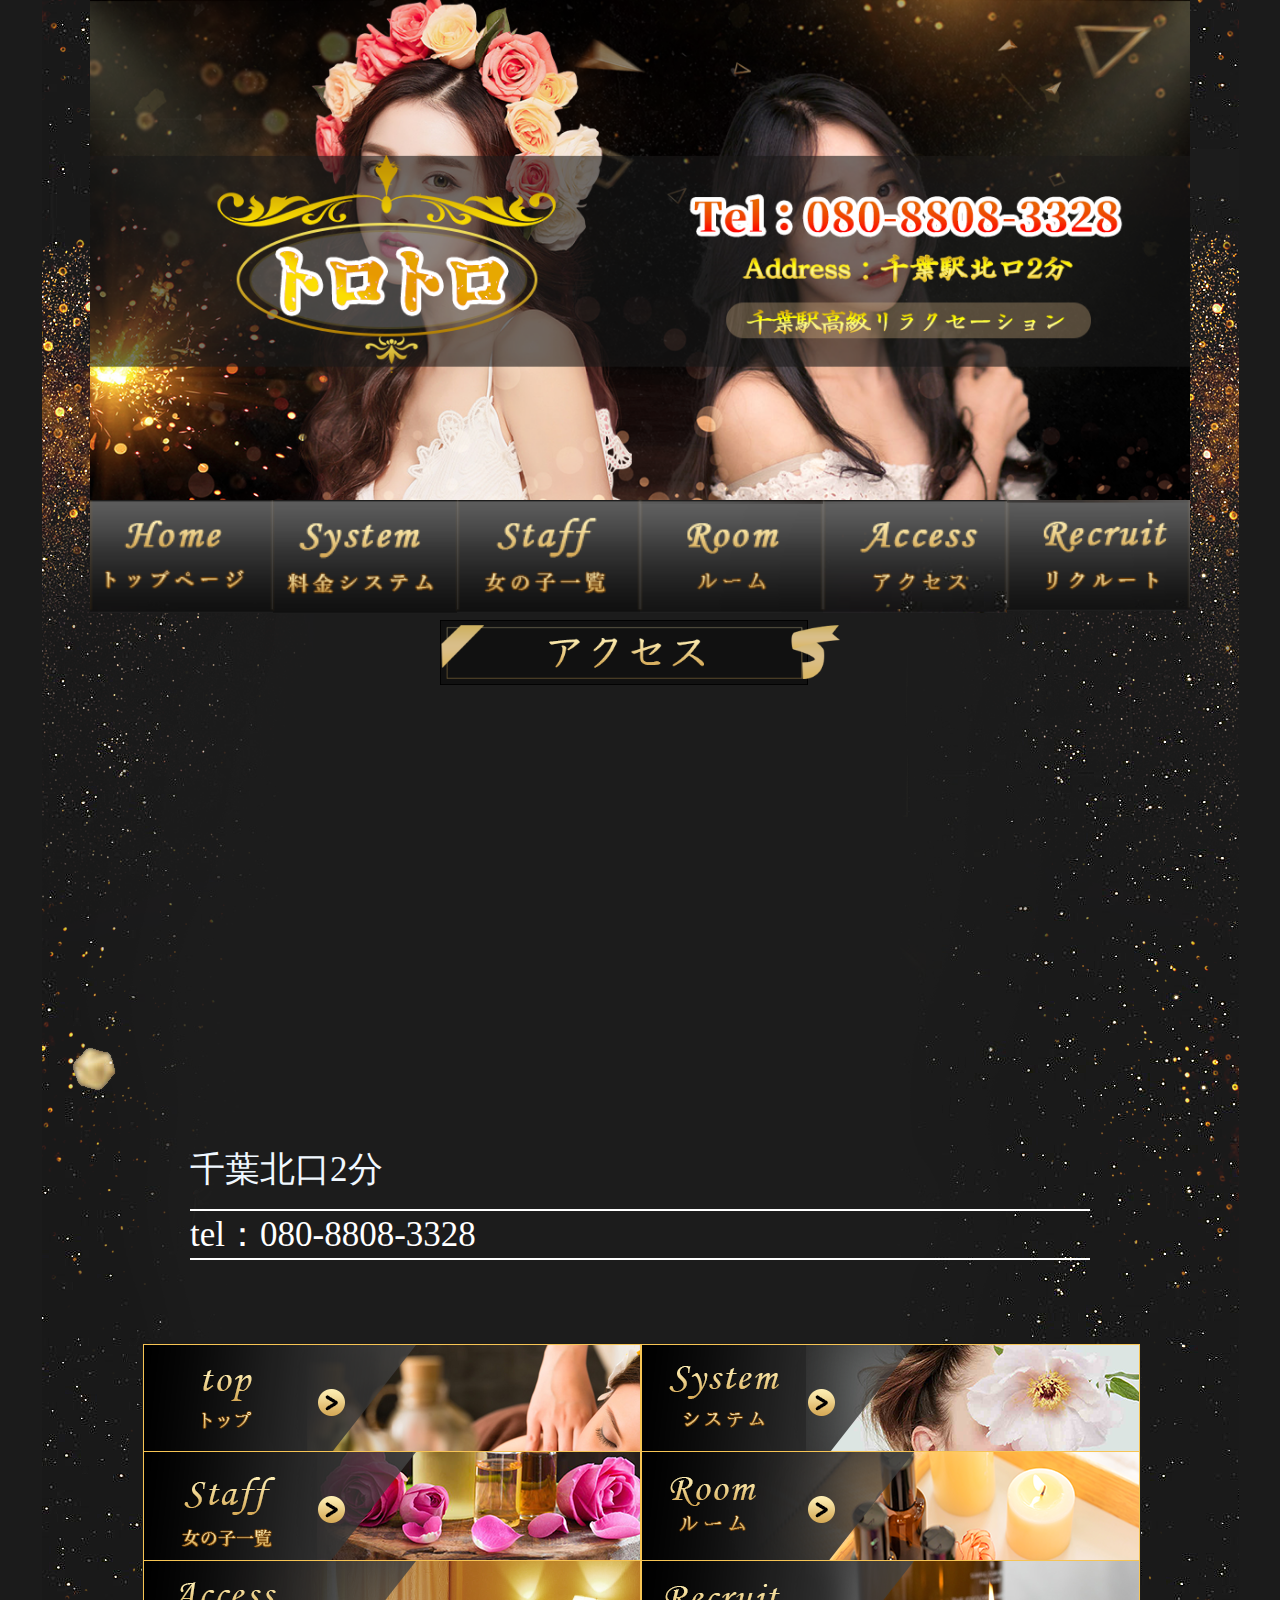
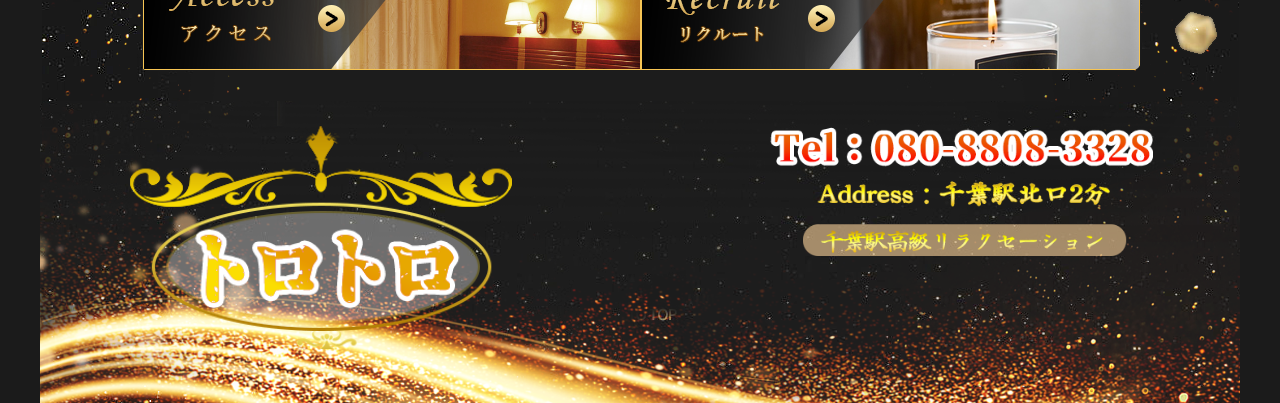
==== access.html @ ae455df6 "jj" ====
<!DOCTYPE html><html><head><meta charset="utf-8"/><title>トロトロin千葉北口2分デリバリーヘルス　回春性感マッサージ　前立腺マッサージ　手コキ【トロトロ】</title><meta name="google-site-verification"/><meta name="keywords" content="トロトロ千葉北口2分回春性感,トロトロアジア，密着マッサージ,精力回復,ストレス解消,睾丸マッサージ,ボディケア,フットケア"/><meta name="description" content="千葉北口2分回春性感密着マッサージ，トロトロでございます，手コキで精力を増強します，仕事のストレスを解消いただきます。"/><meta name="viewport" content="width=device-width,user-scalable=yes"/><script src="https://cdn.staticfile.org/jquery/1.10.2/jquery.min.js"></script><link rel="stylesheet" href="swiper.min.css"/><link rel="stylesheet" href="css/nav_top.css"/></head><body class="body"><div class="top"><a class="tel" href="tel://08088083328"><div class="tels"></div></a></div><div class="navLage"><div class="navButton"><a href="index.html"><img src="img/images/nav_01.png"/></a></div><div class="navButton"><a href="system.html"><img src="img/images/nav_02.png"/></a></div><div class="navButton"><a href="girl.html"><img src="img/images/nav_03.png"/></a></div><div class="navButton"><a href="room.html"><img src="img/images/nav_05.png"/></a></div><div class="navButton"><a href="access.html"><img src="img/images/nav_07.png"/></a></div><div class="navButton"><a href="recruit.html"><img src="img/images/nav_06.png"/></a></div></div></body></html><link rel="stylesheet" href="css/4page.css"/><div class="Titles"><div class="accesstitle"></div></div><div class="access"><iframe src="https://www.google.com/maps/embed?pb=!1m18!1m12!1m3!1d218.25966773226182!2d140.11287840557839!3d35.61288939352949!2m3!1f0!2f0!3f0!3m2!1i1024!2i768!4f13.1!3m3!1m2!1s0x602284ba83dfc1ff%3A0x860f90315b5e3d57!2sChiba!5e0!3m2!1szh-CN!2sjp!4v1578864715610!5m2!1szh-CN!2sjp" width="600" height="450" frameborder="0" style="border:0;" allowfullscreen=""></iframe><div class="address">千葉北口2分</div><div class="teleph"><a href="tel://08088083328">tel：080-8808-3328</a></div></div><div class="endimg"><div class="footbtn"><div class="footnav"><a href="index.html"></a></div><div class="footnav"><a href="system.html"></a></div><div class="footnav"><a href="girl.html"></a></div><div class="footnav"><a href="room.html"></a></div><div class="footnav"><a href="access.html"></a></div><div class="footnav"><a href="recruit.html"></a></div></div></div><div class="endimg"><div class="footlogo"></div><div class="footline"></div></div><h1>トロトロin千葉北口2分</h1><script src="swiper.min.js"></script><script src="js/index.js"></script>
---- css/nav_top.css ----
/*10/8*/
/*toyo*/
*{
    width: 100%;
    padding: 0px;
    margin: 0px auto;
    background-repeat: no-repeat;
    background-size: 100%;
    list-style-type: none;
}
img{
    object-fit: cover;
    z-index: 0;
}
h1{
    display: none;
}
a{
    color: #ffffff;
    text-decoration:none;
    vertical-align: initial;
}
.body{
    width: 1100px;
    background: bottom left no-repeat url(../img/footback.png),repeat-y url(../img/back.png);
    background-color: #1b1b1b;
    background-size: auto;
}
.tels{
    width: 600px;
    height: 100px;
    position: relative;
    top: 175px;
    left: 236px;
}
.tel{
    width: 600px;
    height: 100px;
    background-color: aliceblue;
}
.nav{
    display: none;
    width: 98.7%;
    position: fixed;
    z-index: 10;
    height: 41px;
    background-color: #ff6464;
    border: 3px #ffffff solid
}
.watermark{
    width: 229px;
    height: 300px;
    background: top right url(../img/new.png),center url(../img/watermark.png);
    background-repeat: no-repeat;
    z-index: 80;
    position: fixed;
}
.telephone{
    width: 86%;
    height: 95%;
    float: left;
    font-size: 25px;
    text-align: center;
    vertical-align: middle;
    padding-top: 2px;
    border-right: 4px #ffffff solid;
}
.navimg{
    height: 82%;
    width: 9%;
    margin: 7px;
    background-image: url(../img/list.png);
    float: right;
}
.navLong{
    width: 65%;
    position:fixed;
    z-index: 15;
    background-color: #ffa1be;
    display: none;
    border: 2px white solid;
}

.navLong1{
    width: 92%;
    height: 37px;
    border: 3px white solid;
    border-radius: 10px;
    padding-top: 11px;
    font-size: 19px;
    margin: 6px;
    text-align: center;
    vertical-align: middle;
    background-color: salmon;
}
.navLongLogo {
    margin-top: 5px;
    height: 130px;
    text-align: center;
    vertical-align: middle;
    background-size: contain;
    background-position-x: center;
    background-image: url(../img/logo.png);
}
.navLong2{
    border-top: 3px salmon solid;
    position: absolute;
    z-index: 10;
    bottom: 0px;
    height: 55px;
    font-size: 19px;
    text-align: center;
    padding-top: 15px;
    vertical-align: middle;
}
.top{
    height: 500px;
    width: 1100px;
    background-image: url(../img/top.png);
    flex-wrap: wrap;
    align-items: center;
    justify-content: center;

}
.navLage{
    width: 1100px;
    height:120px;
}
.navButton{
    height:50px;
    width: 16.6676%;
    background-color: chocolate;
    float: left;
}
.swiper-container{
     /* width: 100%; */
    height: 100%;
}
.swiper-slide{
    width: 200px;
    display: flex;
    justify-content: space-around;
} 
.footing{
    display: none;
    position:fixed;
    z-index: 10;
    bottom:0px;
    height: 50px;
    background-color: violet;
}
.end{
    display: none;
    height: 135px;/*需要调试*/
    flex-wrap: wrap;
    align-items: center;
    justify-content: center;
}
.endimg{
    height: 333px;
    display: flex;
    flex-wrap: wrap;
    align-items: center;
    justify-content: center;
}
.footbtn{
    width: 1002px;
    height: 334px;
    overflow-y: scroll;
    border-radius: 10px;
    background-image: url(../img/endlist.png);
    background-size: auto;
    background-position: bottom;
    background-position-x: right;

}
.footnav a{
    width: 500px;
    height: 109px;
    float: left;
}
.footlogo ,.footline{
    width: 385px;
    height: 225px;
}
.footlogo {
    background-image: url(../img/footlogo.png);
}
.footline {
    background-image: url(../img/footline.png);
}
.Titles{
    height: 67px;
    /* background-image: url(../img/titleback.png); */
    background-repeat: repeat-x;
    background-size: unset;
}
@media screen and (min-width:1200px) {
    .body{
        width: 100%;
        background-position: bottom;
    }
}
---- css/4page.css ----
/*10/8*/
/*toyo*/
.system{
   width: 80%;
   height: 980px;
    background-image: url(../img/system.png);
  }
  .system1{
    width: 796px;
    color: #fbecc8;
    font-size: 29px;
    border: 2px #eace8f solid;
    padding: 40px;
    border-top: unset;
    background-color: #1d1d1d;
}
.system1 a{
  color: #ffd36a;
  text-decoration: underline;
}
  .room{
    width: 900px;
    height: 710px;
    margin-top: 57px;
    background-image: url(../img/room.png);
  } 
  .recruit{
    width: 70%;
    border: 4px #fdf258 solid;

  }
  p{
    height: 27px;
    font-size: 19px;
    background-color: #000000;
    color: #ffedd6;
  }
  .recruit div{
    width: 96%;
    height: 58px;
    border-bottom: 2px #ffffff solid;
    padding: 5px;
  }
  .roomtitle{
    width: 400px;
    height: 166px;
    background-image: url(../img/hotelttitle.png); 
}
.accesstitle{
  width: 400px;
  height: 166px;
  background-image: url(../img/linktitle.png); 
}
.recruittitle{
  width: 400px;
  height: 166px;
  background-image: url(../img/recruittitle.png); 
}
.access{
  width: 900px;
  height: 650px;
  font-size: 35px;
  color: aliceblue;
}
.access div{
  border-bottom: 2px #ffffff solid;
}
.address{
  width: 900px;
  height: 63px;
}
.googleMap0 ,.googleMap1{
  width: 85%;
  border: 4px #fd5a58 solid;
  border-radius: 20px;
  margin-top: 15px;
}
@media screen and (min-width:700px) {
  .roomtitle ,.accesstitle ,.recruittitle{
    height: 107px;
}

}
/* @media screen and (min-width:900px) {
  .roomtitle{
    width: 400px;
    height: 130px;
    background-size: unset;
    background-position: center;
}
.recruit{
    width: 78%;
  }
.recruittitle{
  width: 400px;
  height: 130px;
  background-size: unset;
  background-position: center;
  }
.accesstitle{
  width: 400px;
  height: 130px;
background-size: unset;
background-position: center;
}
} */
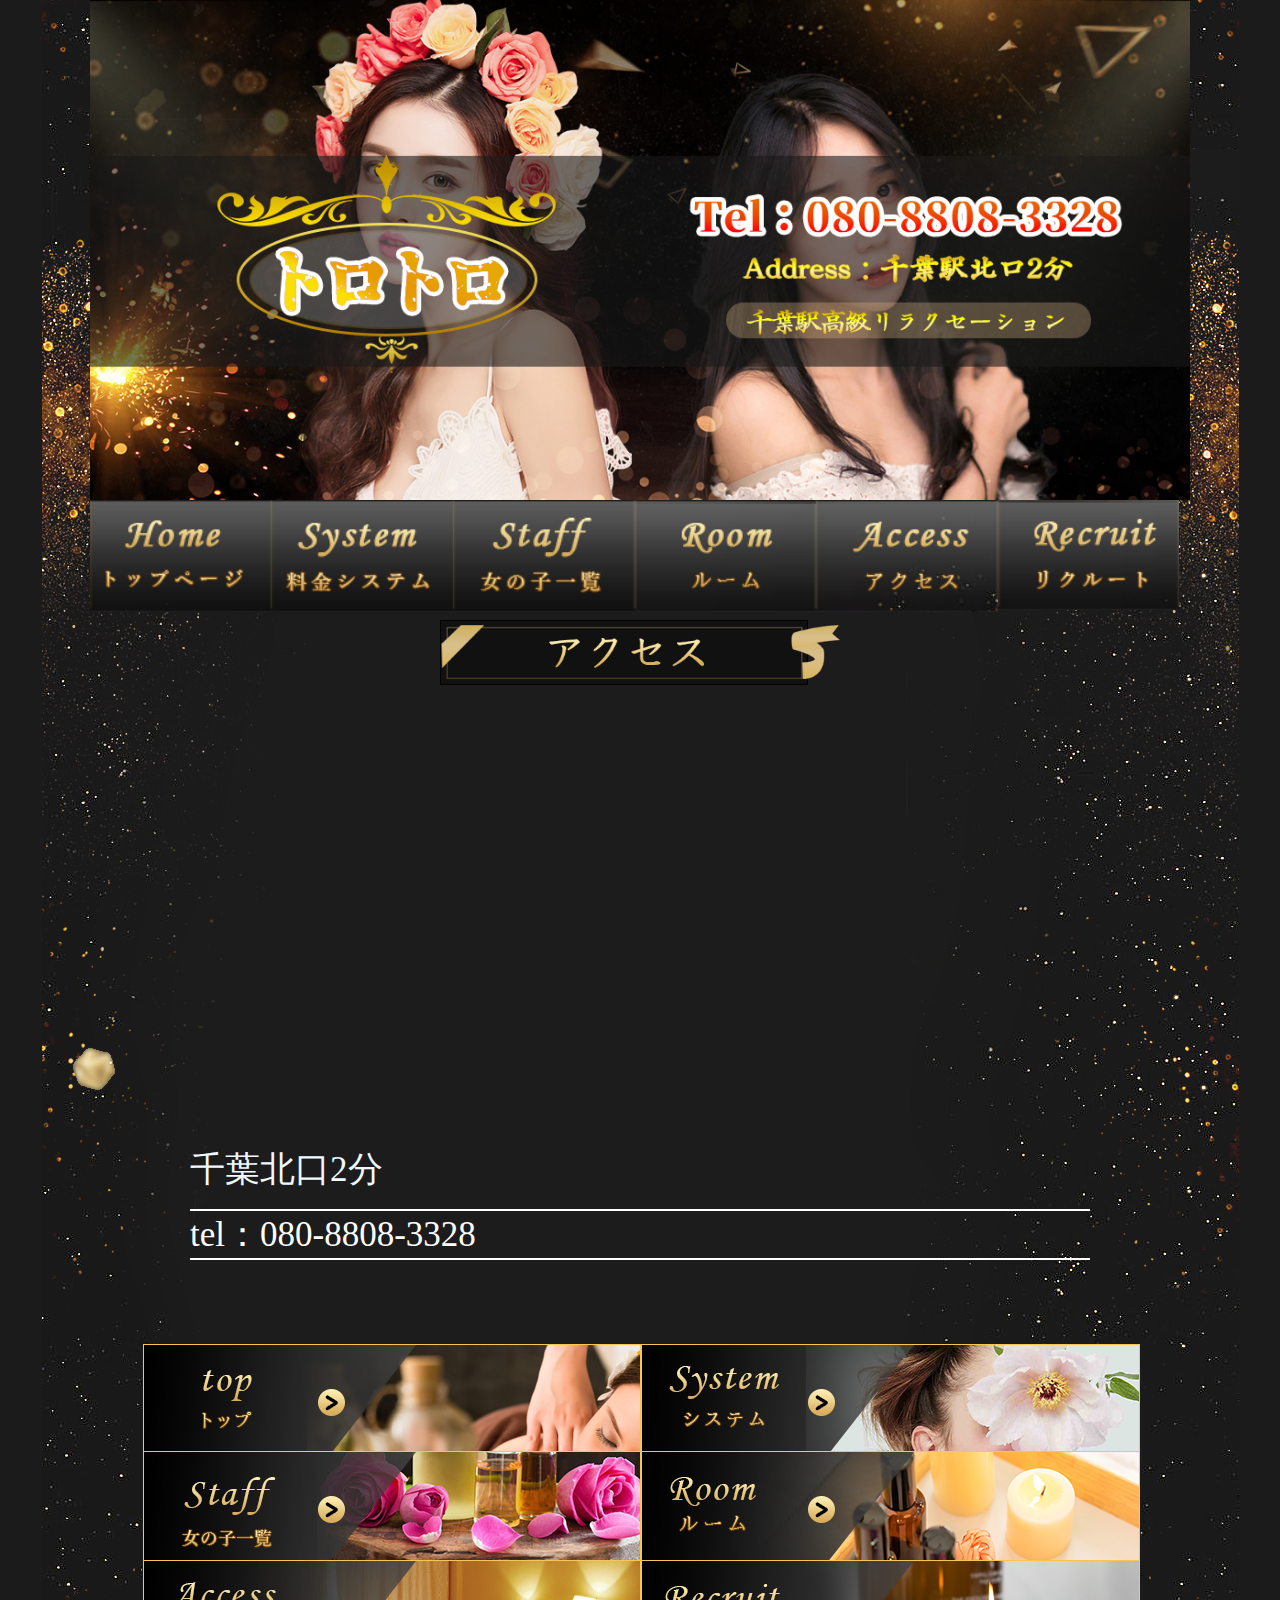
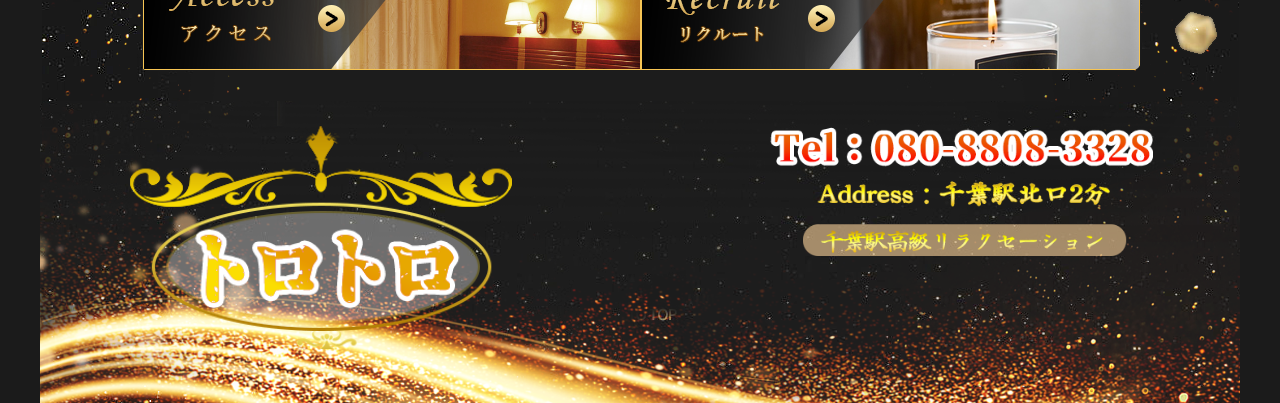
==== commit 0174da22: "っｓ" ====
--- a/access.html
+++ b/access.html
@@ -1 +1 @@
-<!DOCTYPE html><html><head><meta charset="utf-8"/><title>トロトロin千葉北口2分デリバリーヘルス　回春性感マッサージ　前立腺マッサージ　手コキ【トロトロ】</title><meta name="google-site-verification"/><meta name="keywords" content="トロトロ千葉北口2分回春性感,トロトロアジア，密着マッサージ,精力回復,ストレス解消,睾丸マッサージ,ボディケア,フットケア"/><meta name="description" content="千葉北口2分回春性感密着マッサージ，トロトロでございます，手コキで精力を増強します，仕事のストレスを解消いただきます。"/><meta name="viewport" content="width=device-width,user-scalable=yes"/><script src="https://cdn.staticfile.org/jquery/1.10.2/jquery.min.js"></script><link rel="stylesheet" href="swiper.min.css"/><link rel="stylesheet" href="css/nav_top.css"/></head><body class="body"><div class="top"><a class="tel" href="tel://08088083328"><div class="tels"></div></a></div><div class="navLage"><div class="navButton"><a href="index.html"><img src="img/images/nav_01.png"/></a></div><div class="navButton"><a href="system.html"><img src="img/images/nav_02.png"/></a></div><div class="navButton"><a href="girl.html"><img src="img/images/nav_03.png"/></a></div><div class="navButton"><a href="room.html"><img src="img/images/nav_05.png"/></a></div><div class="navButton"><a href="access.html"><img src="img/images/nav_07.png"/></a></div><div class="navButton"><a href="recruit.html"><img src="img/images/nav_06.png"/></a></div></div></body></html><link rel="stylesheet" href="css/4page.css"/><div class="Titles"><div class="accesstitle"></div></div><div class="access"><iframe src="https://www.google.com/maps/embed?pb=!1m18!1m12!1m3!1d218.25966773226182!2d140.11287840557839!3d35.61288939352949!2m3!1f0!2f0!3f0!3m2!1i1024!2i768!4f13.1!3m3!1m2!1s0x602284ba83dfc1ff%3A0x860f90315b5e3d57!2sChiba!5e0!3m2!1szh-CN!2sjp!4v1578864715610!5m2!1szh-CN!2sjp" width="600" height="450" frameborder="0" style="border:0;" allowfullscreen=""></iframe><div class="address">千葉北口2分</div><div class="teleph"><a href="tel://08088083328">tel：080-8808-3328</a></div></div><div class="endimg"><div class="footbtn"><div class="footnav"><a href="index.html"></a></div><div class="footnav"><a href="system.html"></a></div><div class="footnav"><a href="girl.html"></a></div><div class="footnav"><a href="room.html"></a></div><div class="footnav"><a href="access.html"></a></div><div class="footnav"><a href="recruit.html"></a></div></div></div><div class="endimg"><div class="footlogo"></div><div class="footline"></div></div><h1>トロトロin千葉北口2分</h1><script src="swiper.min.js"></script><script src="js/index.js"></script>+<!DOCTYPE html><html><head><meta charset="utf-8"/><title>トロトロin千葉北口2分リラクセーション　マッサージ　メンズエステ　リンパマッサージ【トロトロ】</title><meta name="keywords" content="トロトロ千葉北口2分エステ,トロトロアジア，アロママッサージ,精力回復,ストレス解消,アロマオイル,ボディケア,フットケア"/><meta name="description" content="千葉北口2分本格アロママッサージ，トロトロでございます，オイルマッサージで精力を増強します，仕事のストレスを解消いただきます。"/><meta name="viewport" content="width=device-width,user-scalable=yes"/><script src="https://cdn.staticfile.org/jquery/1.10.2/jquery.min.js"></script><link rel="stylesheet" href="swiper.min.css"/><link rel="stylesheet" href="css/nav_top.css"/></head><body class="body"><div class="top"><a class="tel" href="tel://08088083328"><div class="tels"></div></a></div><div class="navLage"><div class="navButton"><a href="index.html"><img src="img/images/nav_01.png"/></a></div><div class="navButton"><a href="system.html"><img src="img/images/nav_02.png"/></a></div><div class="navButton"><a href="girl.html"><img src="img/images/nav_03.png"/></a></div><div class="navButton"><a href="room.html"><img src="img/images/nav_05.png"/></a></div><div class="navButton"><a href="access.html"><img src="img/images/nav_07.png"/></a></div><div class="navButton"><a href="recruit.html"><img src="img/images/nav_06.png"/></a></div></div></body></html><link rel="stylesheet" href="css/4page.css"/><div class="Titles"><div class="accesstitle"></div></div><div class="access"><iframe src="https://www.google.com/maps/embed?pb=!1m18!1m12!1m3!1d218.25966773226182!2d140.11287840557839!3d35.61288939352949!2m3!1f0!2f0!3f0!3m2!1i1024!2i768!4f13.1!3m3!1m2!1s0x602284ba83dfc1ff%3A0x860f90315b5e3d57!2sChiba!5e0!3m2!1szh-CN!2sjp!4v1578864715610!5m2!1szh-CN!2sjp" width="600" height="450" frameborder="0" style="border:0;" allowfullscreen=""></iframe><div class="address">千葉北口2分</div><div class="teleph"><a href="tel://08088083328">tel：080-8808-3328</a></div></div><div class="endimg"><div class="footbtn"><div class="footnav"><a href="index.html"></a></div><div class="footnav"><a href="system.html"></a></div><div class="footnav"><a href="girl.html"></a></div><div class="footnav"><a href="room.html"></a></div><div class="footnav"><a href="access.html"></a></div><div class="footnav"><a href="recruit.html"></a></div></div></div><div class="endimg"><div class="footlogo"></div><div class="footline"></div></div><h1>トロトロin千葉北口2分</h1><script src="swiper.min.js"></script><script src="js/index.js"></script>--- a/css/nav_top.css
+++ b/css/nav_top.css
@@ -128,7 +128,7 @@
 }
 .navButton{
     height:50px;
-    width: 16.6676%;
+    width: 16.5%;
     background-color: chocolate;
     float: left;
 }
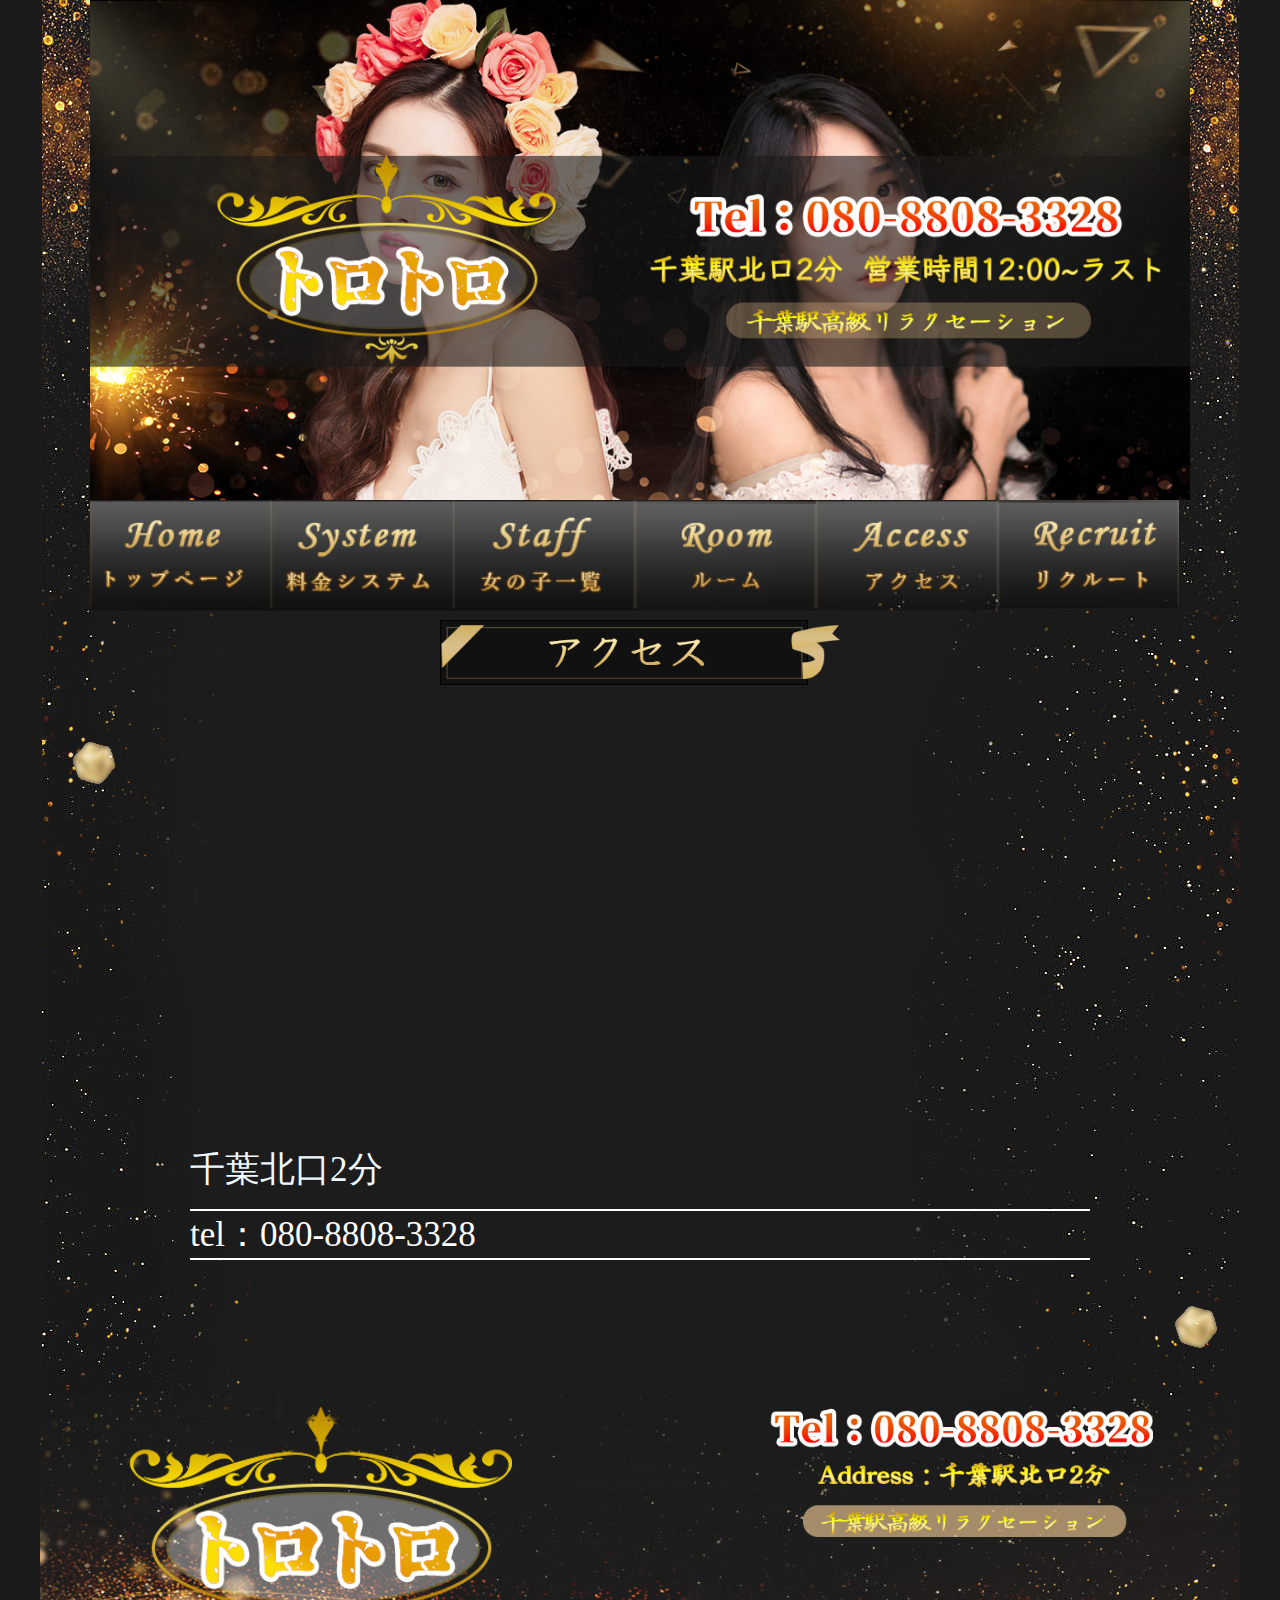
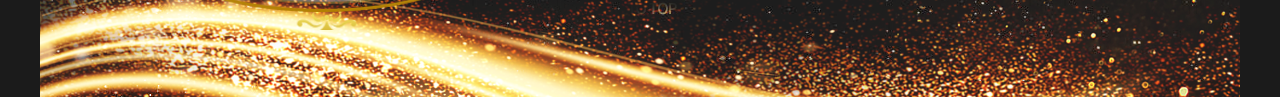
==== commit 69873838: "ww" ====
--- a/access.html
+++ b/access.html
@@ -1 +1 @@
-<!DOCTYPE html><html><head><meta charset="utf-8"/><title>トロトロin千葉北口2分リラクセーション　マッサージ　メンズエステ　リンパマッサージ【トロトロ】</title><meta name="keywords" content="トロトロ千葉北口2分エステ,トロトロアジア，アロママッサージ,精力回復,ストレス解消,アロマオイル,ボディケア,フットケア"/><meta name="description" content="千葉北口2分本格アロママッサージ，トロトロでございます，オイルマッサージで精力を増強します，仕事のストレスを解消いただきます。"/><meta name="viewport" content="width=device-width,user-scalable=yes"/><script src="https://cdn.staticfile.org/jquery/1.10.2/jquery.min.js"></script><link rel="stylesheet" href="swiper.min.css"/><link rel="stylesheet" href="css/nav_top.css"/></head><body class="body"><div class="top"><a class="tel" href="tel://08088083328"><div class="tels"></div></a></div><div class="navLage"><div class="navButton"><a href="index.html"><img src="img/images/nav_01.png"/></a></div><div class="navButton"><a href="system.html"><img src="img/images/nav_02.png"/></a></div><div class="navButton"><a href="girl.html"><img src="img/images/nav_03.png"/></a></div><div class="navButton"><a href="room.html"><img src="img/images/nav_05.png"/></a></div><div class="navButton"><a href="access.html"><img src="img/images/nav_07.png"/></a></div><div class="navButton"><a href="recruit.html"><img src="img/images/nav_06.png"/></a></div></div></body></html><link rel="stylesheet" href="css/4page.css"/><div class="Titles"><div class="accesstitle"></div></div><div class="access"><iframe src="https://www.google.com/maps/embed?pb=!1m18!1m12!1m3!1d218.25966773226182!2d140.11287840557839!3d35.61288939352949!2m3!1f0!2f0!3f0!3m2!1i1024!2i768!4f13.1!3m3!1m2!1s0x602284ba83dfc1ff%3A0x860f90315b5e3d57!2sChiba!5e0!3m2!1szh-CN!2sjp!4v1578864715610!5m2!1szh-CN!2sjp" width="600" height="450" frameborder="0" style="border:0;" allowfullscreen=""></iframe><div class="address">千葉北口2分</div><div class="teleph"><a href="tel://08088083328">tel：080-8808-3328</a></div></div><div class="endimg"><div class="footbtn"><div class="footnav"><a href="index.html"></a></div><div class="footnav"><a href="system.html"></a></div><div class="footnav"><a href="girl.html"></a></div><div class="footnav"><a href="room.html"></a></div><div class="footnav"><a href="access.html"></a></div><div class="footnav"><a href="recruit.html"></a></div></div></div><div class="endimg"><div class="footlogo"></div><div class="footline"></div></div><h1>トロトロin千葉北口2分</h1><script src="swiper.min.js"></script><script src="js/index.js"></script>+<!DOCTYPE html><html><head><meta charset="utf-8"/><title>トロトロin千葉北口2分リラクセーション　マッサージ　メンズエステ　リンパマッサージ【トロトロ】</title><meta name="keywords" content="トロトロ千葉北口2分エステ,トロトロアジア，アロママッサージ,精力回復,ストレス解消,アロマオイル,ボディケア,フットケア"/><meta name="description" content="千葉北口2分本格アロママッサージ，トロトロでございます，オイルマッサージで精力を増強します，仕事のストレスを解消いただきます。"/><meta name="viewport" content="width=device-width,user-scalable=yes"/><script src="https://cdn.staticfile.org/jquery/1.10.2/jquery.min.js"></script><link rel="stylesheet" href="swiper.min.css"/><link rel="stylesheet" href="css/nav_top.css"/></head><body class="body"><div class="top"><a class="tel" href="tel://08088083328"><div class="tels"></div></a></div><div class="navLage"><div class="navButton"><a href="index.html"><img src="img/images/nav_01.png"/></a></div><div class="navButton"><a href="system.html"><img src="img/images/nav_02.png"/></a></div><div class="navButton"><a href="girl.html"><img src="img/images/nav_03.png"/></a></div><div class="navButton"><a href="room.html"><img src="img/images/nav_05.png"/></a></div><div class="navButton"><a href="access.html"><img src="img/images/nav_07.png"/></a></div><div class="navButton"><a href="recruit.html"><img src="img/images/nav_06.png"/></a></div></div></body></html><link rel="stylesheet" href="css/4page.css"/><div class="Titles"><div class="accesstitle"></div></div><div class="access"><iframe src="https://www.google.com/maps/embed?pb=!1m18!1m12!1m3!1d218.25966773226182!2d140.11287840557839!3d35.61288939352949!2m3!1f0!2f0!3f0!3m2!1i1024!2i768!4f13.1!3m3!1m2!1s0x602284ba83dfc1ff%3A0x860f90315b5e3d57!2sChiba!5e0!3m2!1szh-CN!2sjp!4v1578864715610!5m2!1szh-CN!2sjp" width="600" height="450" frameborder="0" style="border:0;" allowfullscreen=""></iframe><div class="address">千葉北口2分</div><div class="teleph"><a href="tel://08088083328">tel：080-8808-3328</a></div></div><div class="endimg"><div class="footlogo"></div><div class="footline"></div></div><h1>トロトロin千葉北口2分</h1><script src="swiper.min.js"></script><script src="js/index.js"></script>--- a/css/nav_top.css
+++ b/css/nav_top.css
@@ -157,11 +157,11 @@
     justify-content: center;
 }
 .endimg{
-    height: 333px;
+    height: 360px;
     display: flex;
     flex-wrap: wrap;
     align-items: center;
-    justify-content: center;
+    justify-content: space-evenly;
 }
 .footbtn{
     width: 1002px;
--- a/css/4page.css
+++ b/css/4page.css
@@ -1,8 +1,8 @@
 /*10/8*/
 /*toyo*/
 .system{
-   width: 80%;
-   height: 980px;
+   width: 900px;
+   height: 1100px;
     background-image: url(../img/system.png);
   }
   .system1{
@@ -25,7 +25,7 @@
     background-image: url(../img/room.png);
   } 
   .recruit{
-    width: 70%;
+    width: 900px;
     border: 4px #fdf258 solid;
 
   }
